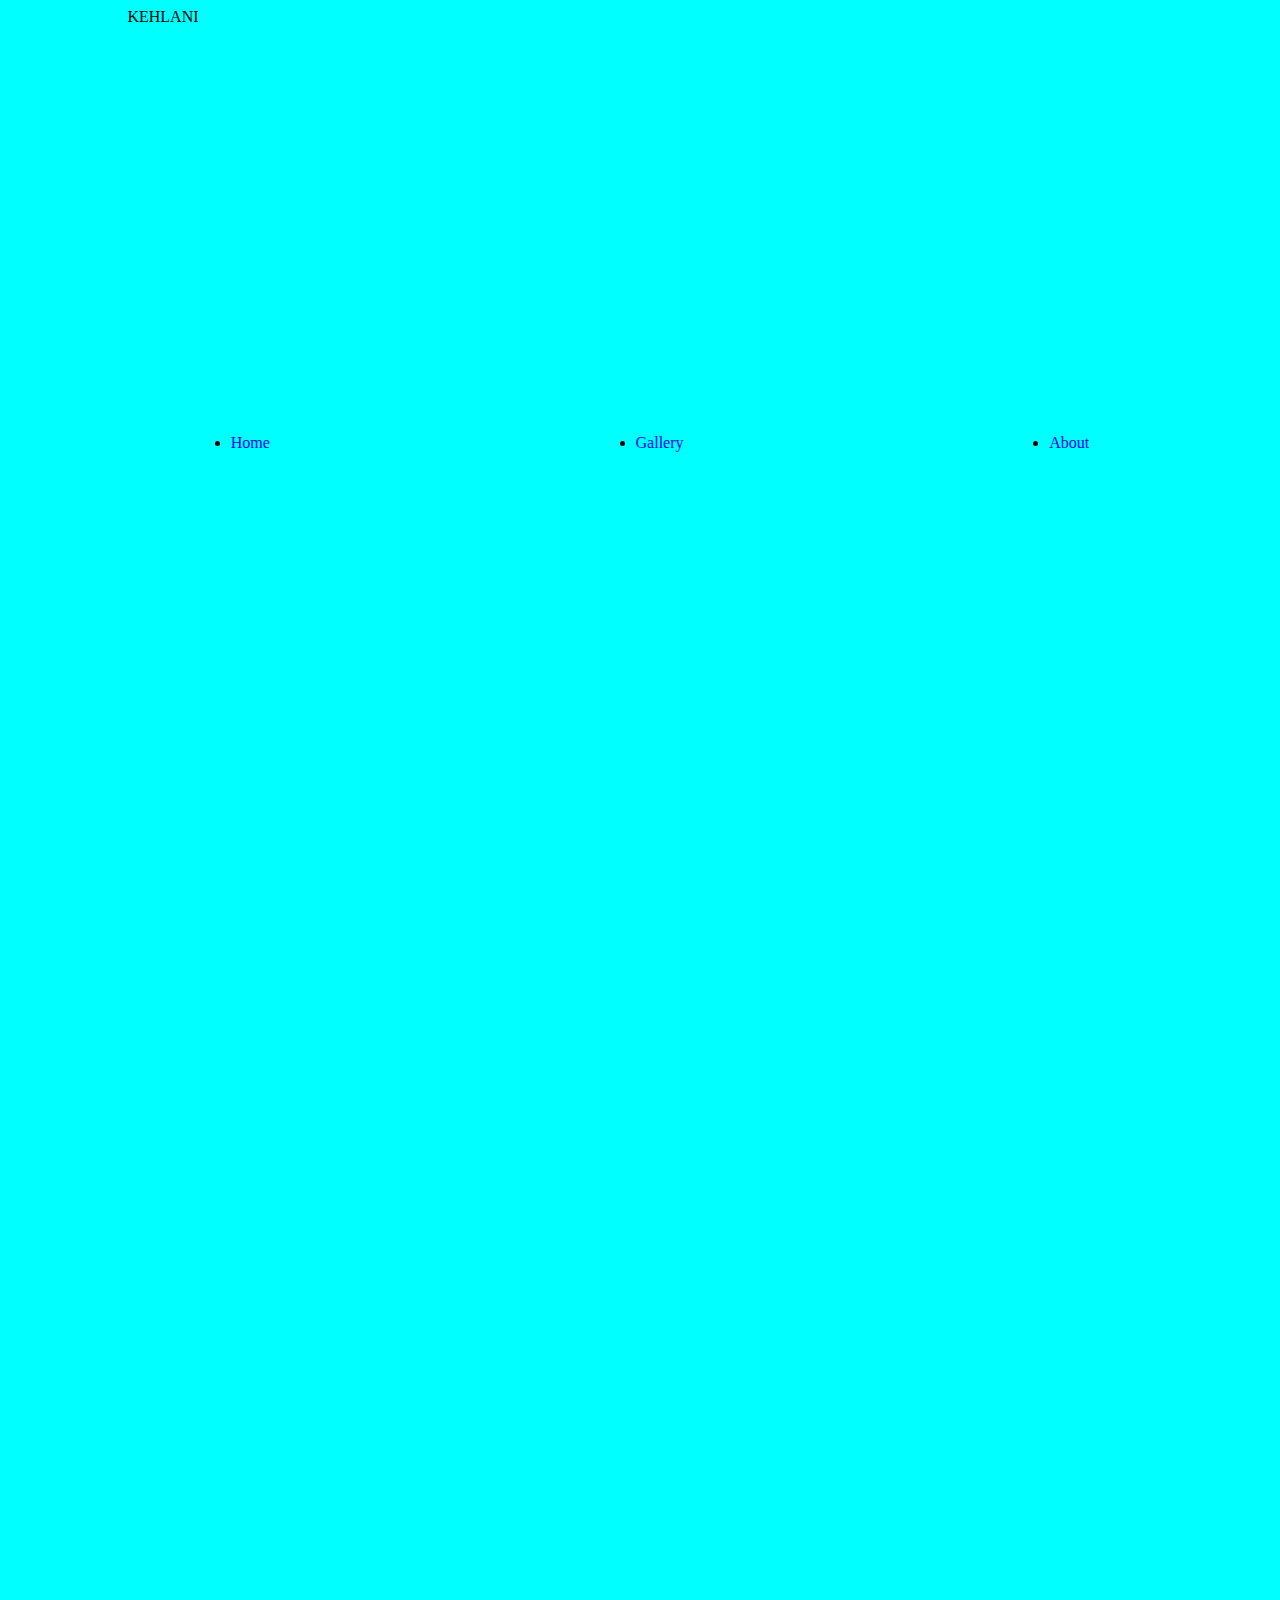
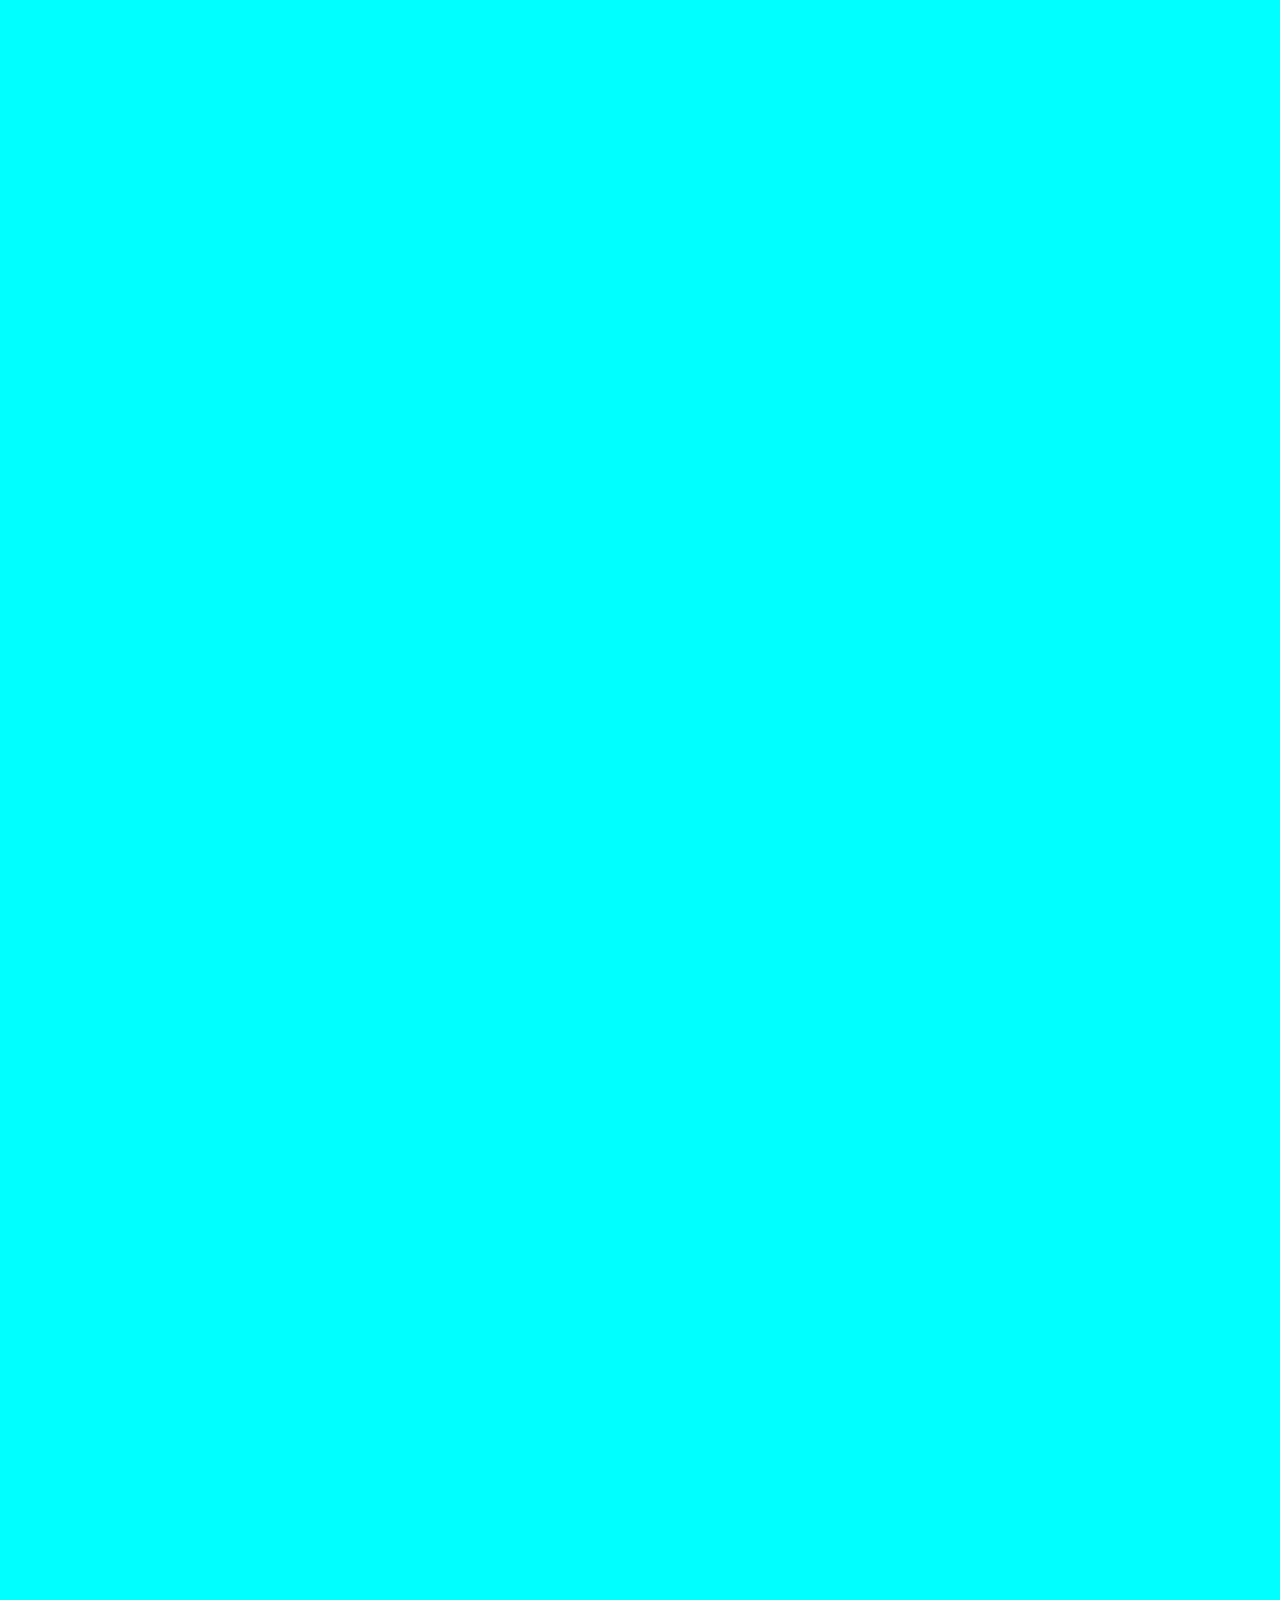
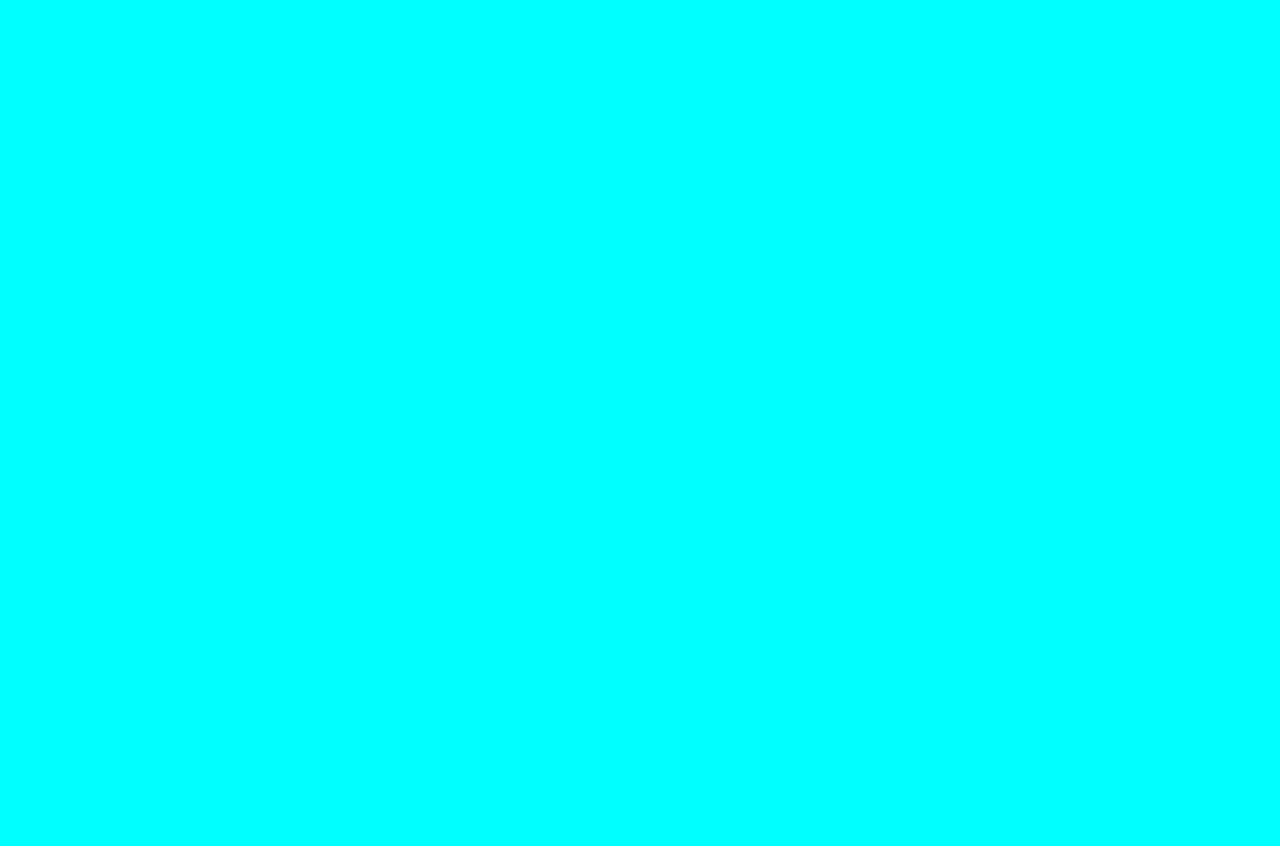
==== index.html @ 1632f6bd "box model" ====
<!DOCTYPE html>
<html>
    <head>
        <meta charset="utf-8"/>
        <title> </title>
        <link rel="stylesheet" href="css/style.css" type="text/css" />
    </head>
    <body>
        <div class="header">KEHLANI</div>
        <div class=navbar>
              <ul class="nav">
                <li class="nav-item"><a href="index.html">Home</a></li>
                <li class="nav-item"><a href="gallery.html"> Gallery</a></li>
                <li class="nav-item"><a href="about.html">About</a></li>
            </ul>
        </div>
        <div class="main">
        </div>
        <div class="content">
        </div>
        <div class="footer">
            <div class="social">
                <a href="#">
                    <img class="social-image" src="https://upload.wikimedia.org/wikipedia/commons/thumb/c/c2/F_icon.svg/2000px-F_icon.svg.png">
                </a>
                <a href="#">
                    <img class="social-image" src="http://goinkscape.com/wp-content/uploads/2015/07/twitter-logo-final.png">
                </a>
                <a href="#">
                    <img class="social-image" src="https://instagram-brand.com/wp-content/uploads/2016/11/app-icon2.png">
                </a>
            </div>
            <div>
                <p>Copyright 2018 &copy</p>
            </div>
        </div>
        <script src="https://ajax.googleapis.com/ajax/libs/jquery/3.3.1/jquery.min.js"></script>
        <script type="text/javascript" src="js/script.js"></script>
    </body>
</html>
---- css/style.css ----
html {
    height: 100%;
}

body {
    height: 100%;
    background-color:#00FFFF;
    
}
a {
    text-decoration: none;
}

.main {
    height: 100%;
}
.social-image{
    width: 30px;
    margin: 15px;
}
.heading{
    display:flex;
    justify-content: center;
}
.nav{
    display:flex;
    justify-content:space-around;
}
.footer{
    display:flex;
    justify-content:space-between;
}
.gallerypage{
    display:flex;
    justify-content:space-between;
}
.aboutpage{
    display:flex;
    justify-content:space-between;
    
}
.gallery{
    display:flex;
    justify-content:space-between;
    width:30px;
    height:40px;
}
.social{
    margin:100%;
}
.header{
    display:flex;
    justify-content:center;
    width:310px;
    height:410px;
}
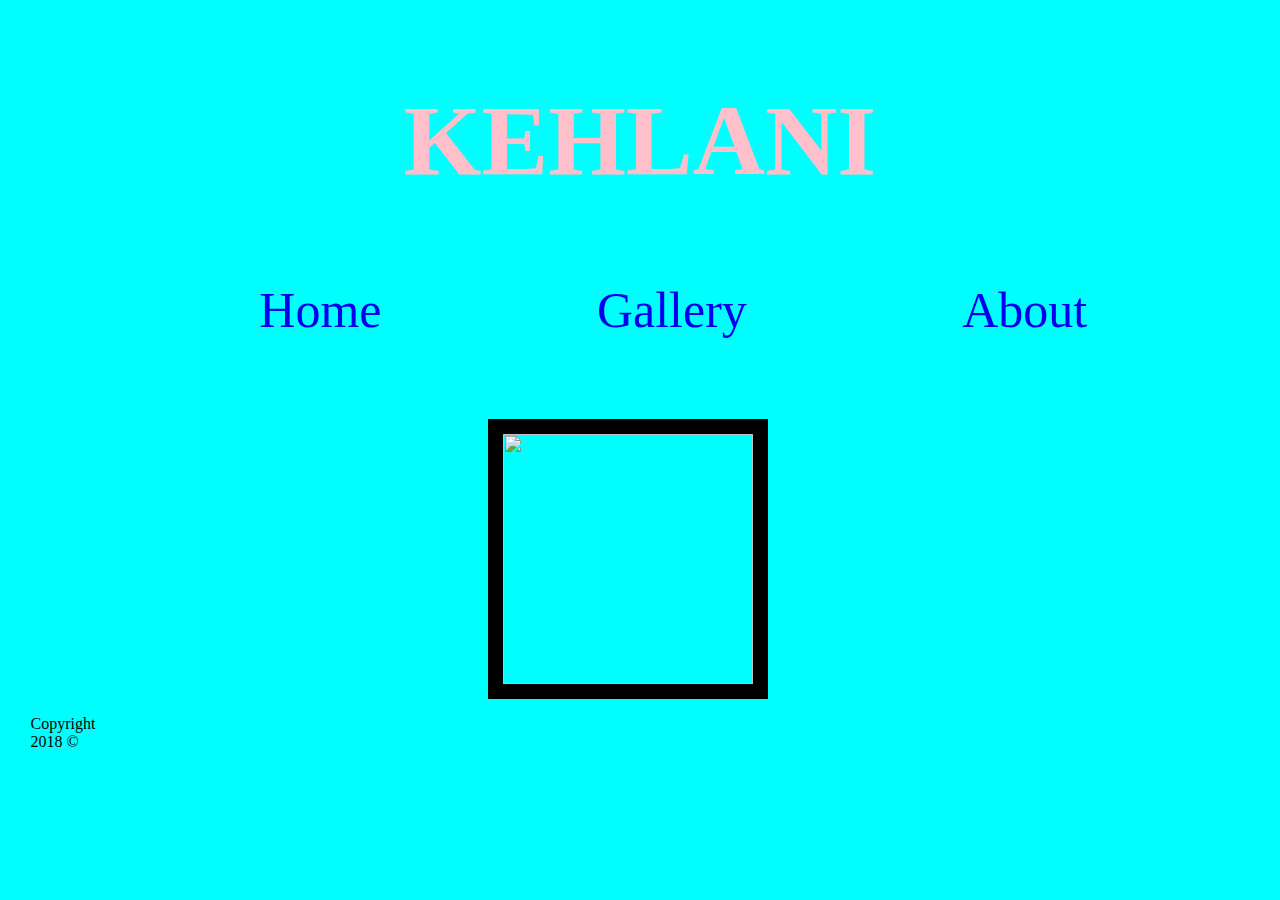
==== commit 6a6f456a: "box model" ====
--- a/index.html
+++ b/index.html
@@ -6,28 +6,31 @@
         <link rel="stylesheet" href="css/style.css" type="text/css" />
     </head>
     <body>
-        <div class="header">KEHLANI</div>
+        <h2 id="name">KEHLANI</h2>
         <div class=navbar>
               <ul class="nav">
-                <li class="nav-item"><a href="index.html">Home</a></li>
-                <li class="nav-item"><a href="gallery.html"> Gallery</a></li>
-                <li class="nav-item"><a href="about.html">About</a></li>
+                <ol class="nav-item"><a href="index.html">Home</a></ol>
+                <ol class="nav-item"><a href="gallery.html"> Gallery</a></ol>
+                <ol class="nav-item"><a href="about.html">About</a></ol>
             </ul>
         </div>
         <div class="main">
+            <img id="save" src="http://2ykov18qyj81ii56523ib0ue.wpengine.netdna-cdn.com/wp-content/uploads/2017/11/kehlani-sleeve-ink.jpg">
         </div>
         <div class="content">
         </div>
         <div class="footer">
             <div class="social">
+                <ul>
                 <a href="#">
-                    <img class="social-image" src="https://upload.wikimedia.org/wikipedia/commons/thumb/c/c2/F_icon.svg/2000px-F_icon.svg.png">
+                    <li class="social-image" href="https://upload.wikimedia.org/wikipedia/commons/thumb/c/c2/F_icon.svg/2000px-F_icon.svg.png">
                 </a>
                 <a href="#">
-                    <img class="social-image" src="http://goinkscape.com/wp-content/uploads/2015/07/twitter-logo-final.png">
+                    <li class="social-image" href="http://goinkscape.com/wp-content/uploads/2015/07/twitter-logo-final.png">
                 </a>
                 <a href="#">
-                    <img class="social-image" src="https://instagram-brand.com/wp-content/uploads/2016/11/app-icon2.png">
+                    <li class="social-image" href="https://instagram-brand.com/wp-content/uploads/2016/11/app-icon2.png">
+                     </ul>
                 </a>
             </div>
             <div>
--- a/css/style.css
+++ b/css/style.css
@@ -3,7 +3,6 @@
 }
 
 body {
-    height: 100%;
     background-color:#00FFFF;
     
 }
@@ -22,17 +21,15 @@
     display:flex;
     justify-content: center;
 }
-.nav{
-    display:flex;
-    justify-content:space-around;
-}
+
 .footer{
     display:flex;
     justify-content:space-between;
+     width:30px;
+    height:30px;
 }
 .gallerypage{
-    display:flex;
-    justify-content:space-between;
+
 }
 .aboutpage{
     display:flex;
@@ -42,15 +39,52 @@
 .gallery{
     display:flex;
     justify-content:space-between;
-    width:30px;
-    height:40px;
 }
-.social{
-    margin:100%;
+
+.footer{
+    display:flex;
+    justify-content:center;
+    width:10px;
+    height:10px;
+}
+.thumbnail-image{
+     border-radius:50%;
+     padding:15px;
+    
+}
+.image{
+    border-radius:50%;
+    width:540px;
+}
+.age{
+    width:350px;
+    border: 4px dotted red;
+    margin:40px;
 }
 .header{
+    color:red;
+    font-size: :70px;
+}
+.about{
+    
+}
+h2{
+    color:pink;
+    
     display:flex;
     justify-content:center;
-    width:310px;
-    height:410px;
+    font-size:100px;
+}
+.nav-item{
+    display:inline;
+     margin-left: 14%;
+    font-size: 50px ;
+    
+}
+#save{
+    width:250px;
+    height:250px;
+    border: 15px solid black;
+    margin-left: 38%;
+    margin-top: 64px;
 }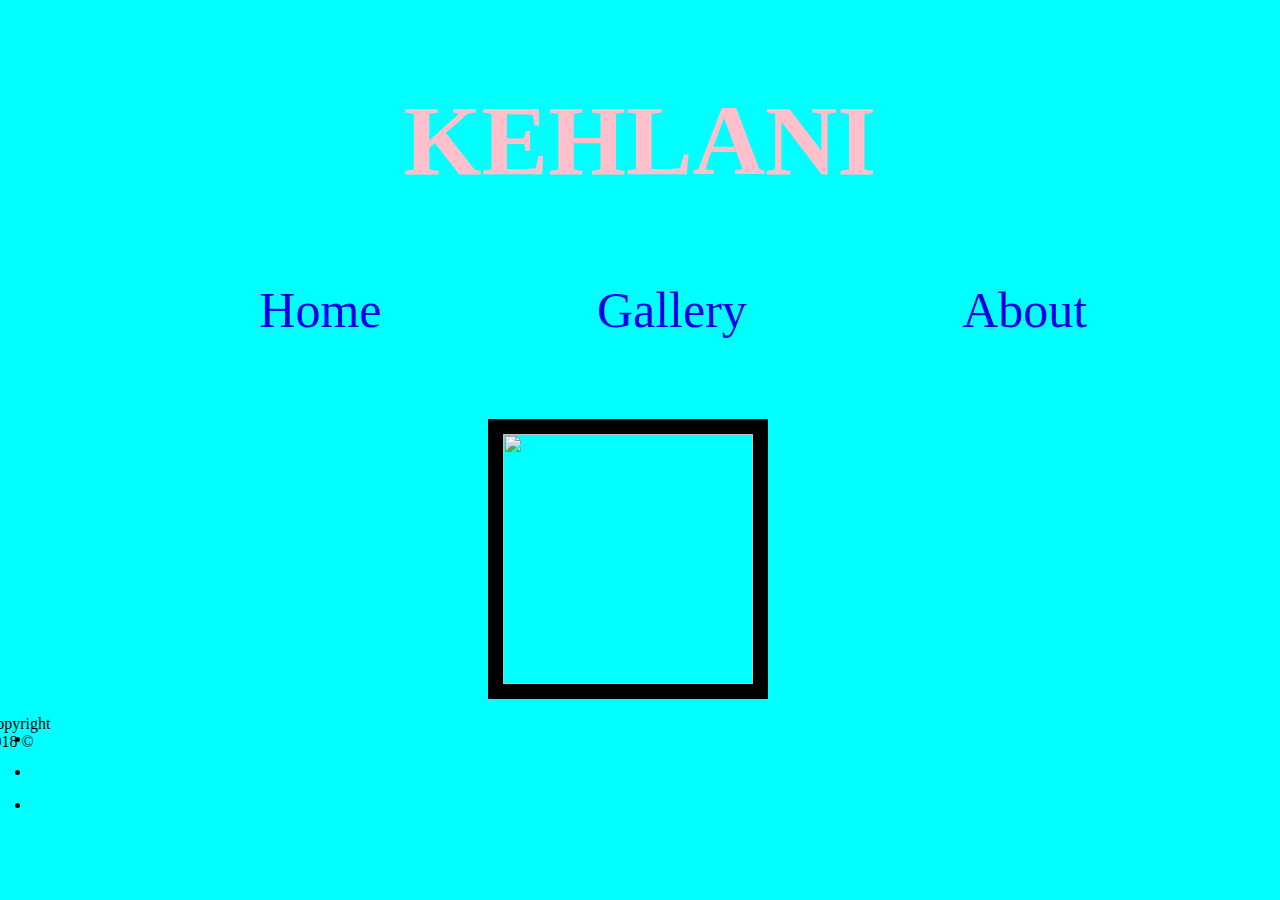
==== commit 40ea49b2: "mm" ====
--- a/index.html
+++ b/index.html
@@ -2,33 +2,37 @@
 <html>
     <head>
         <meta charset="utf-8"/>
-        <title> </title>
-        <link rel="stylesheet" href="css/style.css" type="text/css" />
+        <title> KEHLANI </title>
+        <link type='text/css' rel='stylesheet' href='css/style.css' />
     </head>
     <body>
+        
         <h2 id="name">KEHLANI</h2>
-        <div class=navbar>
+        <div class="navbar">
               <ul class="nav">
                 <ol class="nav-item"><a href="index.html">Home</a></ol>
                 <ol class="nav-item"><a href="gallery.html"> Gallery</a></ol>
                 <ol class="nav-item"><a href="about.html">About</a></ol>
             </ul>
         </div>
+        
+        
         <div class="main">
             <img id="save" src="http://2ykov18qyj81ii56523ib0ue.wpengine.netdna-cdn.com/wp-content/uploads/2017/11/kehlani-sleeve-ink.jpg">
         </div>
+        
         <div class="content">
         </div>
         <div class="footer">
             <div class="social">
                 <ul>
-                <a href="#">
+                <a href="lll">
                     <li class="social-image" href="https://upload.wikimedia.org/wikipedia/commons/thumb/c/c2/F_icon.svg/2000px-F_icon.svg.png">
                 </a>
-                <a href="#">
+                <a href="kkk">
                     <li class="social-image" href="http://goinkscape.com/wp-content/uploads/2015/07/twitter-logo-final.png">
                 </a>
-                <a href="#">
+                <a href="mmm">
                     <li class="social-image" href="https://instagram-brand.com/wp-content/uploads/2016/11/app-icon2.png">
                      </ul>
                 </a>
--- a/css/style.css
+++ b/css/style.css
@@ -1,7 +1,6 @@
 html {
     height: 100%;
 }
-
 body {
     background-color:#00FFFF;
     
@@ -57,15 +56,27 @@
     width:540px;
 }
 .age{
-    width:350px;
+    
     border: 4px dotted red;
-    margin:40px;
+    margin: 40px;
+    width: 280px;
+    height:290px;
+
 }
 .header{
     color:red;
-    font-size: :70px;
+    font-size:70px;
 }
+.ima{
+    border: 10px dotted purple;
+    margin: 40px;
+    width:300px;
+    height:370px;
+}
+}
+
 .about{
+    color:blue;
     
 }
 h2{
@@ -87,4 +98,20 @@
     border: 15px solid black;
     margin-left: 38%;
     margin-top: 64px;
+}
+
+.leftPane{
+    border-radius:90%;
+    border: 3px solid black;
+    text-align:center;
+    text:2px;
+    color:blue;
+    padding:10px;
+    margin:10px;
+    top:4px;
+}
+.social{
+    display:flex;
+    width:10px;
+    height:10px;
 }